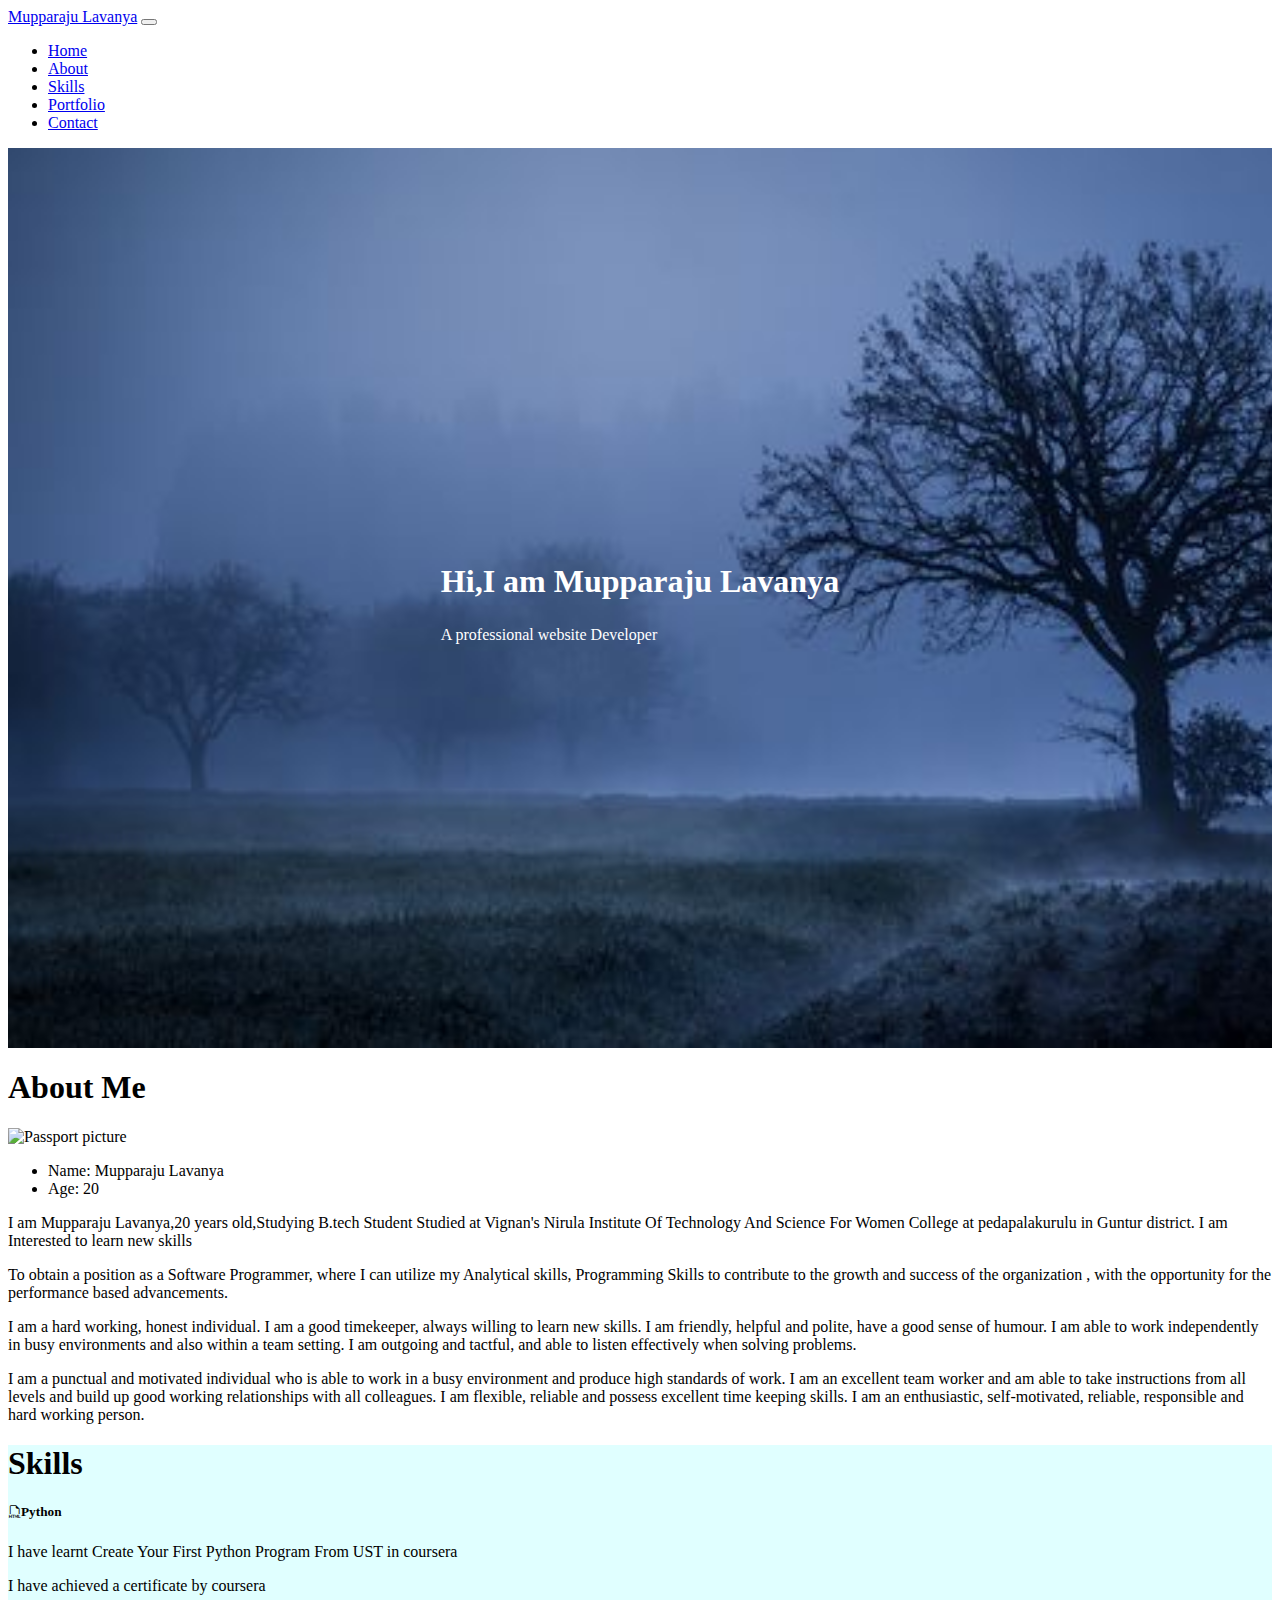
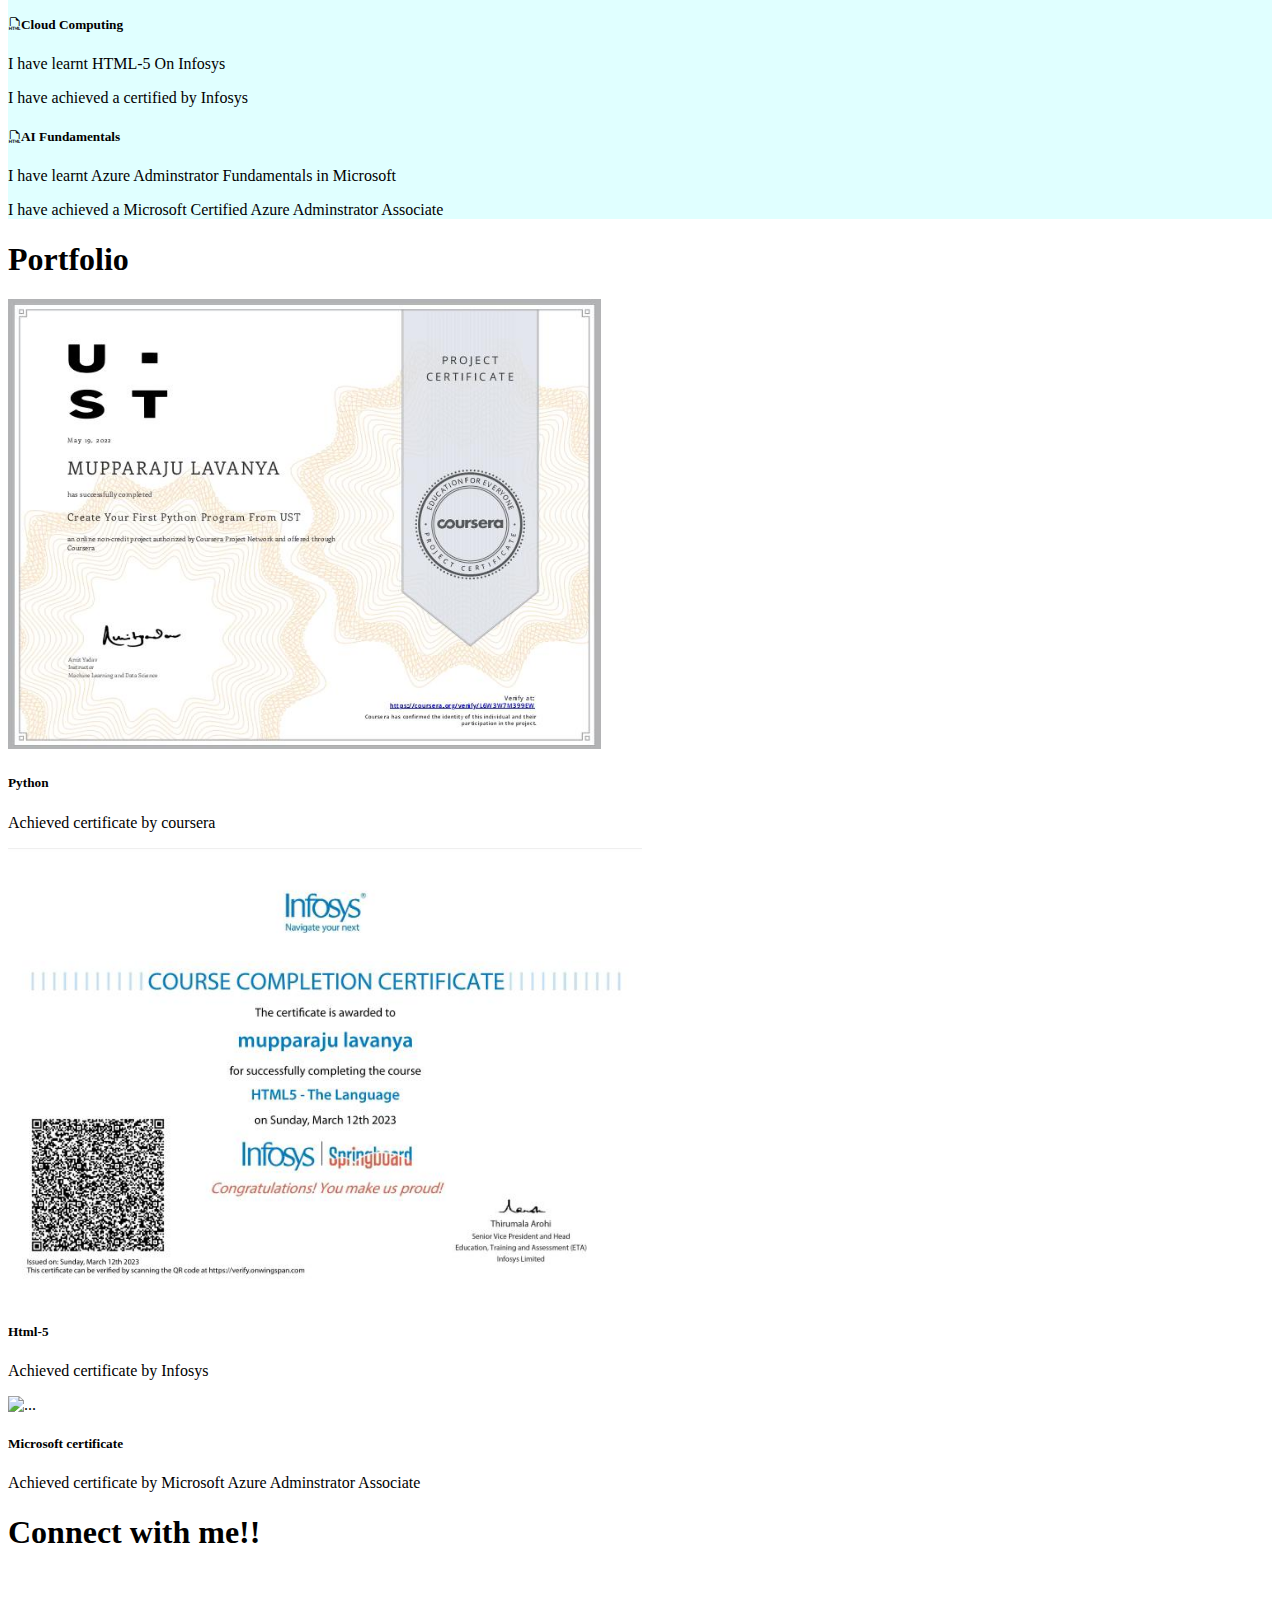
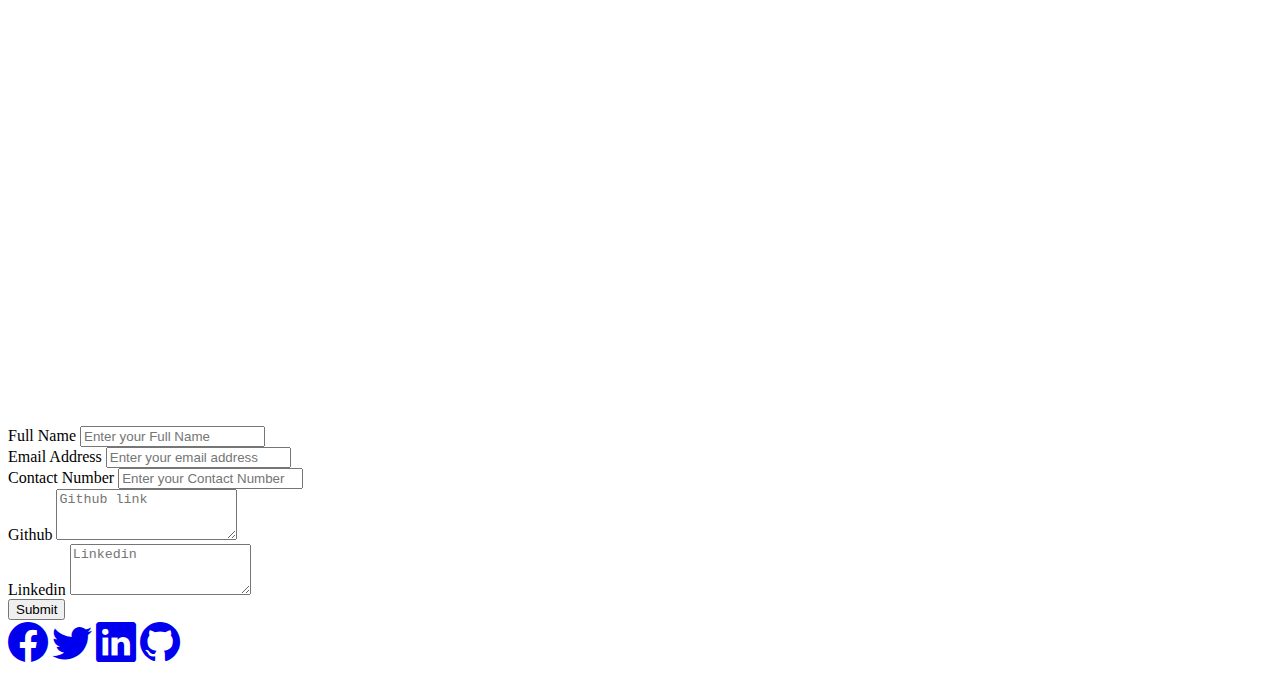
==== index.html @ cc54740a "Add files via upload" ====
<!doctype html>
<html lang="en">

<head>
    <meta charset="utf-8">
    <meta http-equiv="X-UA-Compatible" content="IE=edge">
    <meta name="viewport" content="width=device-width, initial-scale=1">
    <title>Mupparaju Lavanya</title>
    <link href="https://cdn.jsdelivr.net/npm/bootstrap@5.3.0/dist/css/bootstrap.min.css" rel="stylesheet"
        integrity="sha384-9ndCyUaIbzAi2FUVXJi0CjmCapSmO7SnpJef0486qhLnuZ2cdeRhO02iuK6FUUVM" crossorigin="anonymous">
    <link rel="stylesheet" href="https://cdn.jsdelivr.net/npm/bootstrap-icons@1.10.5/font/bootstrap-icons.css">
    <link rel="stylesheet" href="/css/style.css">

</head>

<body>

    <!-- Navbar start-->
    <nav class="navbar navbar-expand-lg navbar-dark bg-dark fixed-top">
        <div class="container-fluid">
            <a class="navbar-brand" href="#">Mupparaju Lavanya</a>
            <button class="navbar-toggler" type="button" data-bs-toggle="collapse" data-bs-target="#navbarNav"
                aria-controls="navbarNav" aria-expanded="false" aria-label="Toggle navigation">
                <span class="navbar-toggler-icon"></span>
            </button>
            <div class="collapse navbar-collapse" id="navbarNav">
                <ul class="navbar-nav ms-auto">
                    <li class="nav-item">
                        <a class="nav-link " href="index.html">Home</a>
                    </li>
                    <li class="nav-item">
                        <a class="nav-link " href="#about">About</a>
                    </li>
                    <li class="nav-item">
                        <a class="nav-link" href="#Skills">Skills</a>
                    </li>
                    <li class="nav-item">
                        <a class="nav-link" href="#Portfolio">Portfolio</a>
                    </li>
                    <li class="nav-item">
                        <a class="nav-link" href="#Contact">Contact</a>
                    </li>
                </ul>
            </div>
        </div>
    </nav>
    <!--Navbar End-->

    <!--Banner Start-->
    <section class="bannerBgImage" id="home">
        <div class="container-fluid">
            <div class="row">
                <div class="col-md-12 bannerText">
                    <h2 class="bannerTitle">Hi,I am Mupparaju Lavanya</h2>
                    <p class="bannerDesc">A professional website Developer </p>
                </div>
            </div>
        </div>

    </section>
    <!--Banner End-->
    <!--About Start-->
    <section>
        <div class="container" id="about">
            <h1 class="text-center">About Me</h1>
            <div class="row">
                <div class="col-md-4">
                    <img src="/Images/Passport picture.jpg" alt="Passport picture" class="card-img img-fluid">
                </div>
                <div class="col-md-8">
                    <div class="row">
                        <div class="col-md-6">
                            <ul>
                                <li>Name: Mupparaju Lavanya</li>
                                <li>Age: 20</li>
                            </ul>
                        </div>

                    </div>
                    <div class="row" font-size:7>
                        <p > I am Mupparaju Lavanya,20 years old,Studying B.tech Student Studied at Vignan's Nirula
                            Institute
                            Of Technology And Science For Women College at pedapalakurulu in Guntur district. I am
                            Interested to learn new skills</p>

                        <p>To obtain a position as a Software Programmer, where I can utilize my Analytical skills,
                            Programming Skills to contribute to the growth and success of the organization , with the
                            opportunity for the performance based advancements.</p>

                        <p> I am a hard working, honest individual. I am a good timekeeper, always willing to learn new
                            skills. I am friendly, helpful and polite, have a good sense of humour. I am able to work
                            independently in busy environments and also within a team setting. I am outgoing and
                            tactful, and able to listen effectively when solving problems.</p>

                        <p>I am a punctual and motivated individual who is able to work in a busy environment and
                            produce high standards of work. I am an excellent team worker and am able to take
                            instructions from all levels and build up good working relationships with all colleagues. I
                            am flexible, reliable and possess excellent time keeping skills.
                            I am an enthusiastic, self-motivated, reliable, responsible and hard working person. </p>
                    </div>
                </div>
            </div>
        </div>
    </section>
    <!--About End-->




    <!--Skills Start-->
    <section class="container" id="Skills">
        <h1 class="text-center">Skills</h1>
        <div class="col-md-4 align=center">
            <div class="card my-3 align=center">
                <div class="card-body">
                    <h5 class="card-title text-center"><i class="bi bi-filetype-html BIcon"></i>Python</h5>
                    <p class="card-text">
                        I have learnt Create Your First Python Program From UST in coursera</p>
                    <p> I have achieved a certificate by coursera
                    </p>
                </div>
            </div>

        </div>
        <div class="col-md-4">
            <div class="card my-3">
                <div class="card-body">

                    <h5 class="card-title text-center"><i class="bi bi-filetype-html BIcon"></i>Cloud Computing
                    </h5>
                    <p class="card-text">
                        I have learnt HTML-5 On Infosys</p>
                    <p>I have achieved a certified by Infosys

                    </p>
                </div>
            </div>

        </div>
        <div class="col-md-4">
            <div class="card my-3">
                <div class="card-body">

                    <h5 class="card-title text-center"><i class="bi bi-filetype-html BIcon"></i>AI Fundamentals
                    </h5>
                    <p class="card-text">
                        I have learnt Azure Adminstrator Fundamentals in Microsoft</p>
                    <p>I have achieved a Microsoft Certified Azure Adminstrator Associate
                    </p>
                </div>
            </div>
    </section>
    <!--Skills End-->
   <!--Portfolio Start-->

    <section class="container" id="Portfolio">
        <h1 class="text-center">Portfolio</h1>
        <div class="col-md-6">
            <div class="card mb-3">
                <img src="/Images/Coursera certificate.jpg" class="card-img-top" alt="...">
                <div class="card-body">
                    <h5 class="card-title">Python</h5>
                    <p class="card-text">Achieved certificate by coursera</p>

                </div>
            </div>
        </div>
        <div class="col-md-6">
            <div class="card mb-3">
                <img src="/Images/Infosys certificate.jpg" class="card-img-top" alt="...">
                <div class="card-body">
                    <h5 class="card-title">Html-5</h5>
                    <p class="card-text">Achieved certificate by Infosys</p>

                </div>
            </div>
        </div>
        <div class="col-md-6">
            <div class="card mb-3">
                <img src="/images/Microsoft certificate.jpg" class="card-img-top" alt="...">
                <div class="card-body">
                    <h5 class="card-title">Microsoft certificate</h5>
                    <p class="card-text">Achieved certificate by Microsoft Azure Adminstrator Associate</p>

                </div>
            </div>
        </div>
        </div>
    </section>
    <!--Portfolio End-->

    <!--Contact Start-->
    <section class="container" id="Contact">
        <h1 class="text-center">Connect with me!!</h1>
        <div class="row">
            <div class="col-md-6">
                <iframe
                    src="https://www.google.com/maps/embed?pb=!1m18!1m12!1m3!1d3828.9399819782993!2d80.39027557768917!3d16.326010644145324!2m3!1f0!2f0!3f0!3m2!1i1024!2i768!4f13.1!3m3!1m2!1s0x3a4a755e1f6d2257%3A0xc30fec7128d23b1!2sVignan&#39;s%20Nirula%20Institute%20of%20Technology%20and%20Science%20for%20Women!5e0!3m2!1sen!2sin!4v1689873064026!5m2!1sen!2sin"
                    width="600" height="450" style="border:0;" allowfullscreen="" loading="lazy"
                    referrerpolicy="no-referrer-when-downgrade"></iframe>

            </div>
            <div class="col-md-6">
                <form>
                    <div class="mb-3">
                        <label for="fullname" class="form-label">Full Name</label>
                        <input type="text" class="form-control" id="fullname" placeholder="Enter your Full Name">
                    </div>
                    <div class="mb-3">
                        <label for="emailInput" class="form-label">Email Address</label>
                        <input type="email" class="form-control" id="emailInput" placeholder="Enter your email address">
                    </div>

                    <div class="mb-3">
                        <label for="teleInput" class="form-label">Contact Number</label>
                        <input type="tel" class="form-control" id="teleInput" placeholder="Enter your Contact Number">
                    </div>

                    <div class="mb-3">
                        <label for="textarea" class="form-label">Github</label>
                        <textarea class="form-control" id="textarea" rows="3" placeholder="Github link"></textarea>
                    </div>

                    <div class="mb-3">
                        <label for="textarea" class="form-label">Linkedin</label>
                        <textarea class="form-control" id="textarea" rows="3" placeholder="Linkedin"></textarea>
                    </div>
                    <div class="col-auto">
                        <button type="submit" class="btn btn-primary 
                            mb-3">Submit</button>
                    </div>
                </form>
            </div>
        </div>

    </section>
    <!--Contact End-->

    <!--Footer Start-->

    <footer id="footer">

        <div class="container-fluid bg-dark py-6">
            <div class="mt-4 text-center px-4 ">
                <a href="http://www.facebook.com" target="_blank" rel="noopener noreferrer"><i
                        class="bi bi-facebook bIcon"></i></a>
                <a href="http://www.twitter.com" target="_blank" rel="noopener noreferrer"><i
                        class="bi bi-twitter bIcon"></i></a>
                <a href="http://www.Linkedin.com" target="_blank" rel="noopener noreferrer"><i
                        class="bi bi-linkedin bIcon"></i></a>
                <a href="http://www.Github.com" target="_blank" rel="noopener noreferrer"><i
                        class="bi bi-github bIcon"></i></a>

            </div>
        </div>
    </footer>
    <!--Footer End-->
    <script src="https://cdn.jsdelivr.net/npm/bootstrap@5.3.0/dist/js/bootstrap.bundle.min.js"
        integrity="sha384-geWF76RCwLtnZ8qwWowPQNguL3RmwHVBC9FhGdlKrxdiJJigb/j/68SIy3Te4Bkz"
        crossorigin="anonymous"></script>
</body>

</html>
---- css/style.css ----
.bannerBgImage{
    height: 100vh;
    background: url("/Images/banner.jpg");
    background-size: cover;
    position: relative; 
}

.bannerText{
    text-align:left;
    position: absolute;
    top: 50%;
    left: 50%;
    transform: translate(-50%,-50%);
    color: white;
}

.bannerTitle{
    font-size: 2rem;
}
.bannerDes{
    font-size: 2rem;
}

#Skills{
    background-color: lightcyan;
}

.card {
    cursor: pointer;
    
    
}
.card:hover{

    background-color:deeppink;
    border: 3px solid yellowgreen;
}
.bIcon {
    width:100%;
    text-align:center;
    font-size: 40px; ;
}
.img-fluid:hover{
    border: 3px solid black;
}

.card-img-top{
    height: 50vh;
}
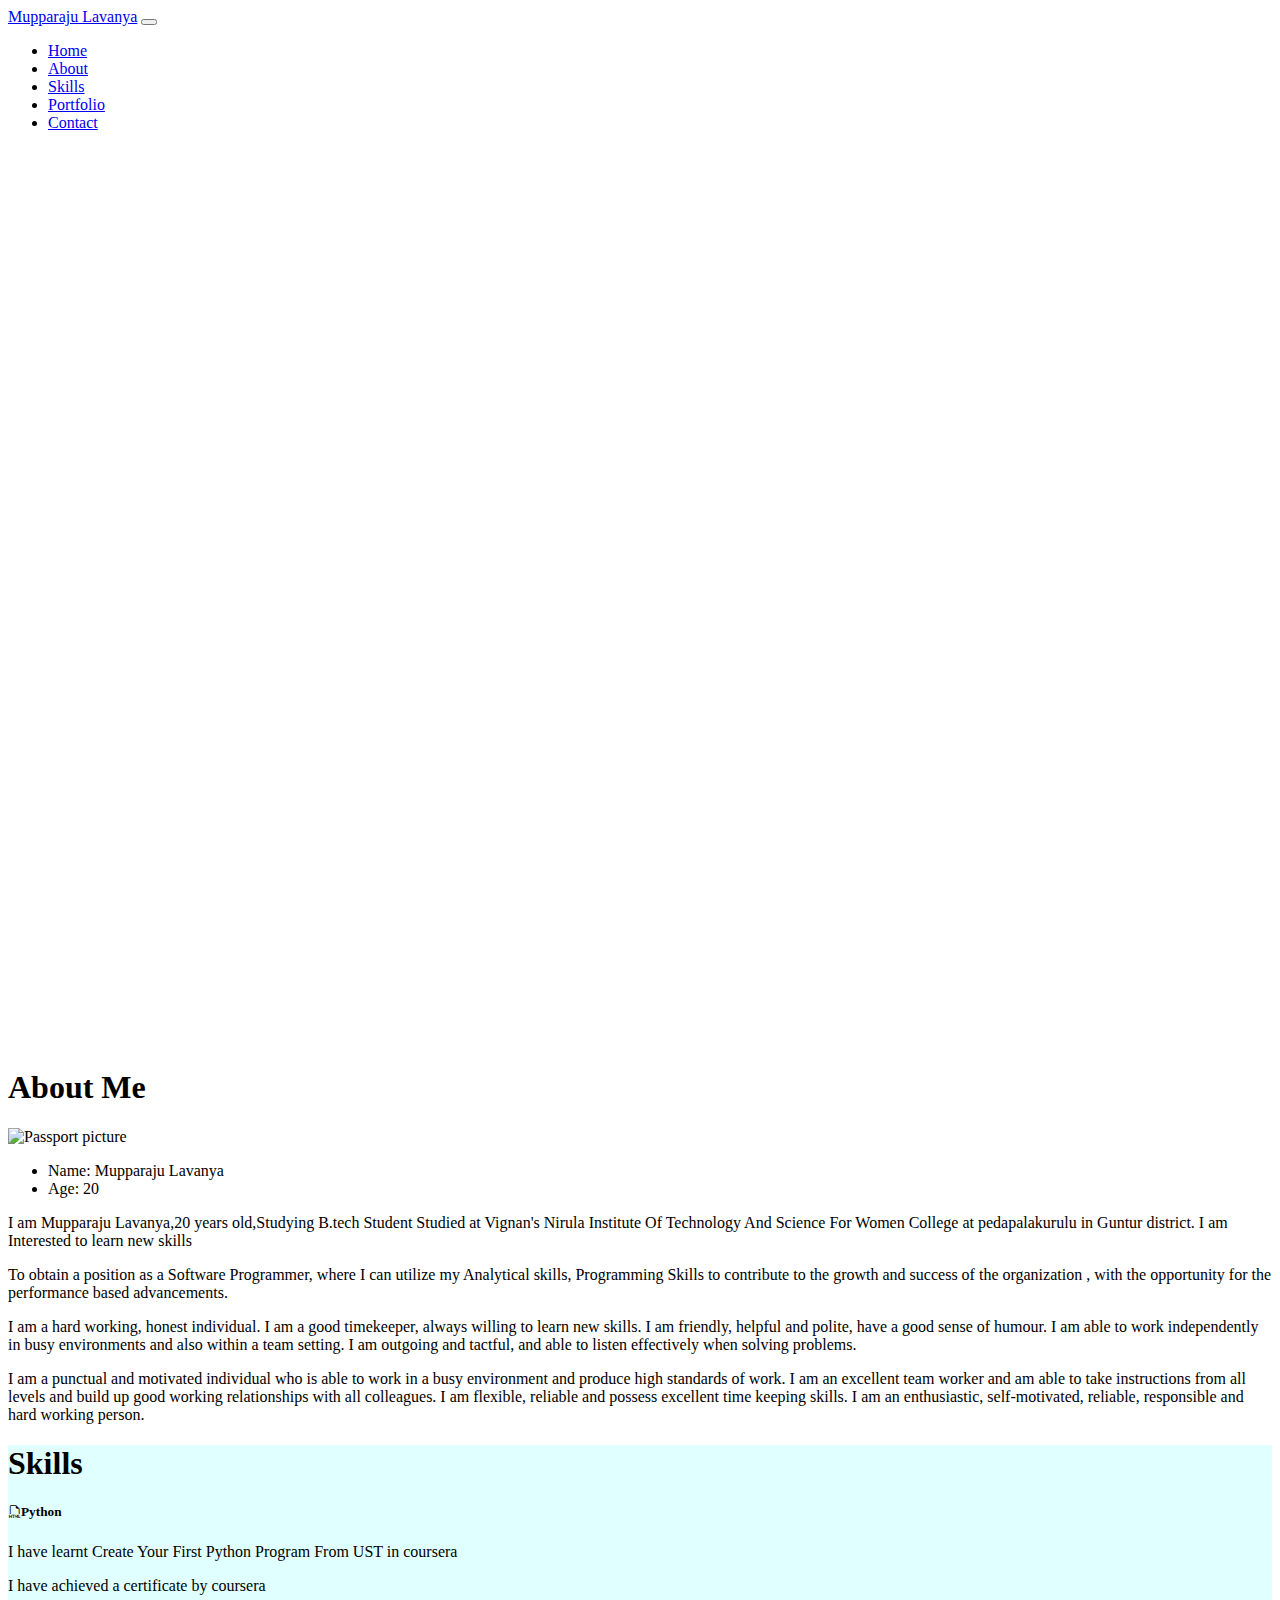
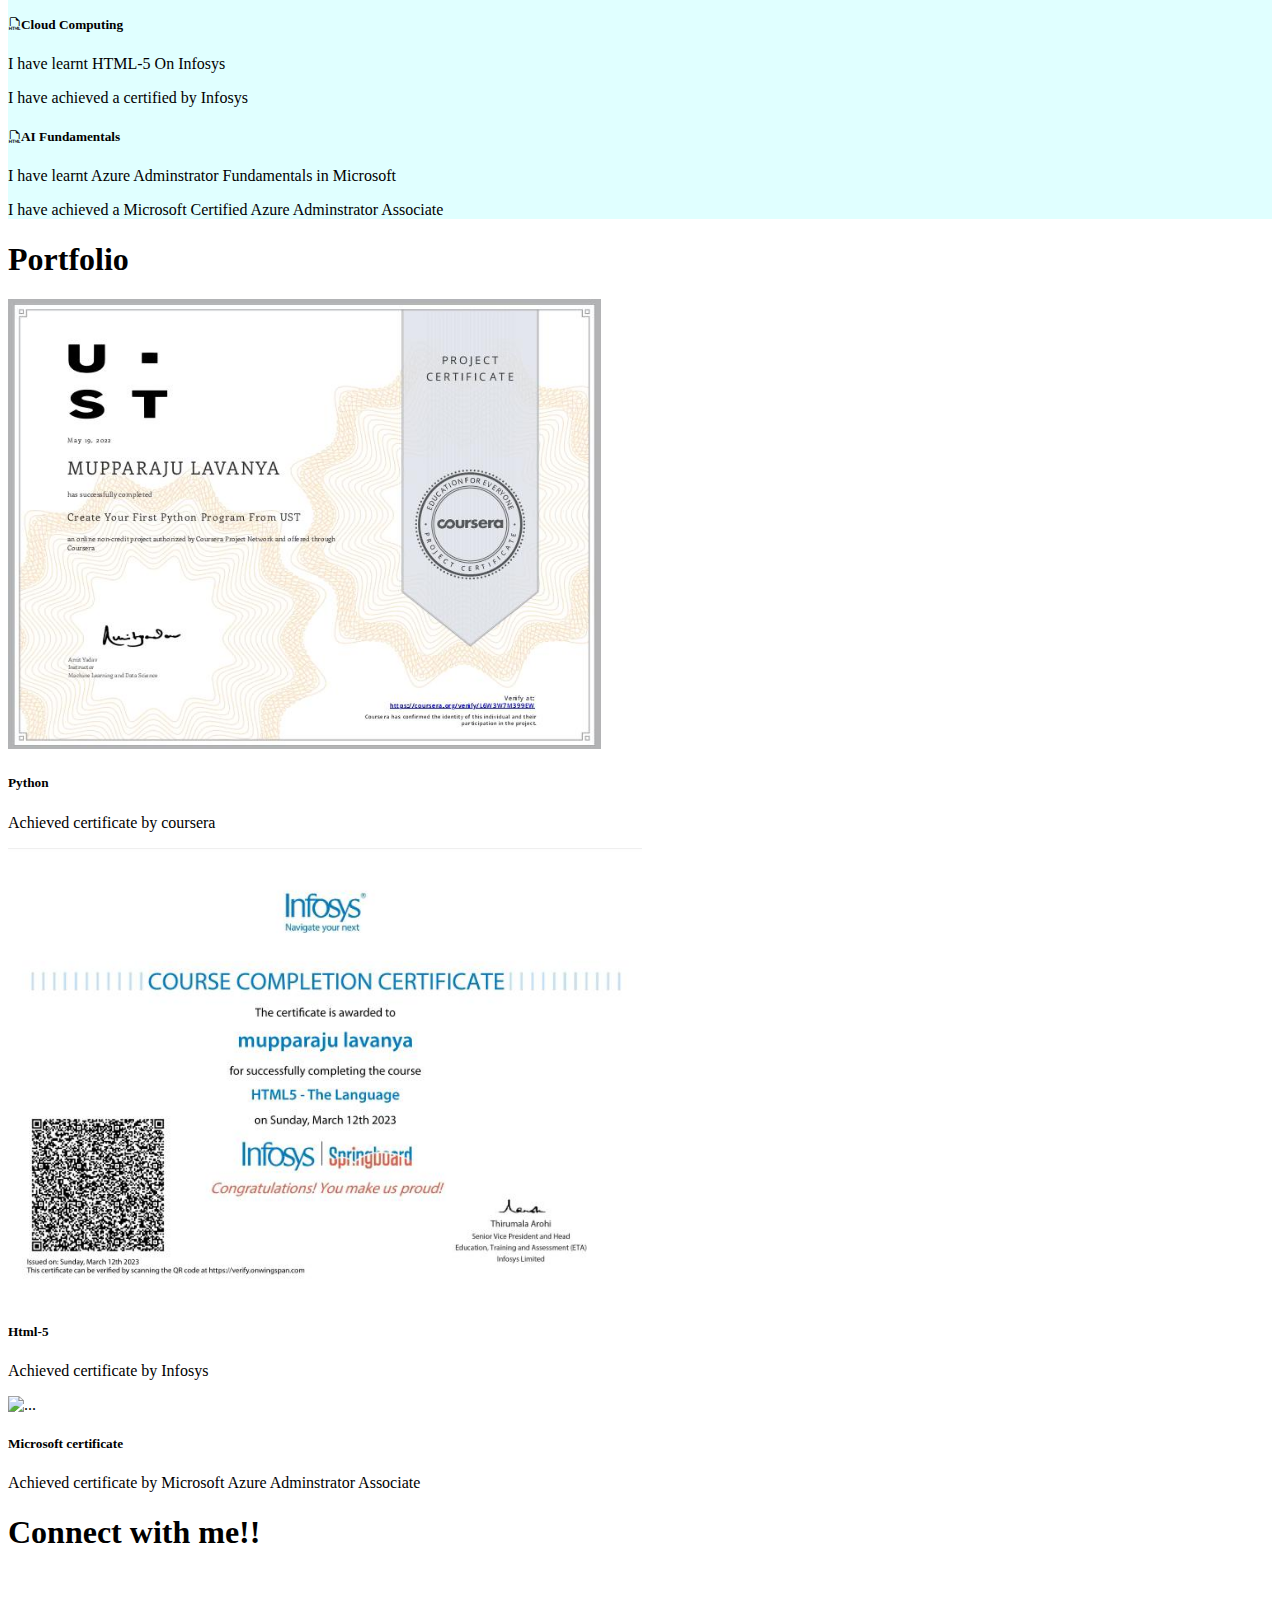
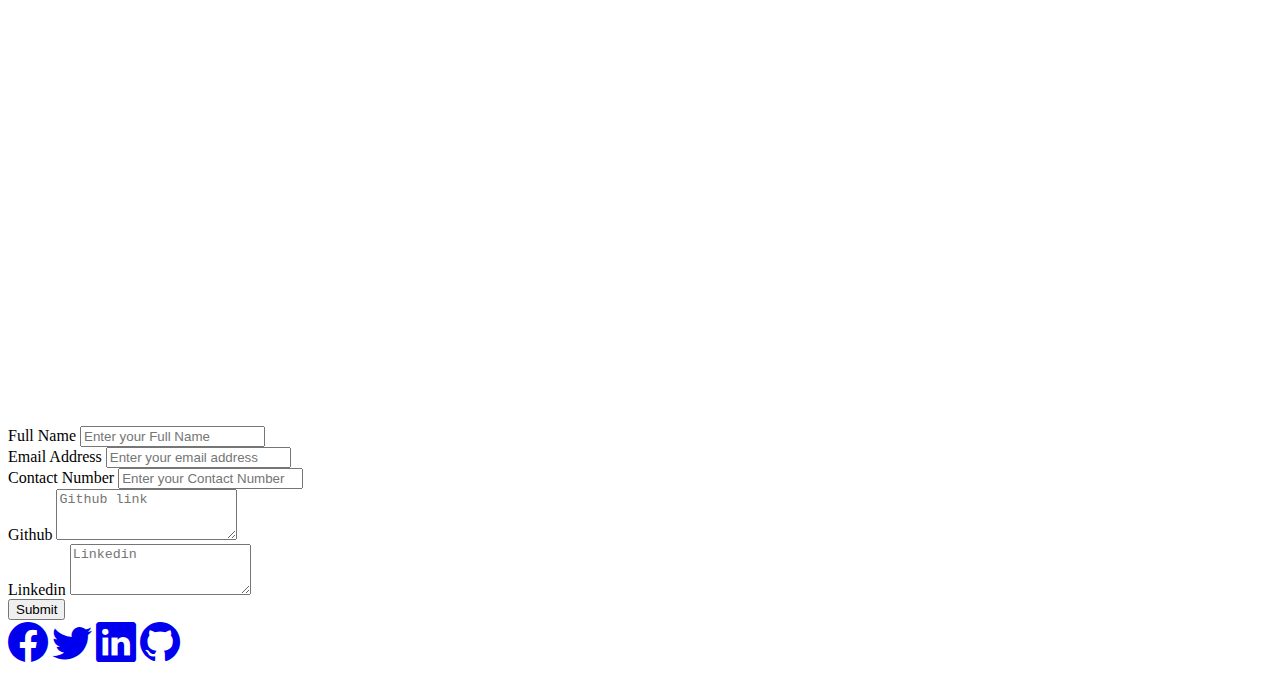
==== commit 6996a0e7: "Update index.html" ====
--- a/index.html
+++ b/index.html
@@ -9,7 +9,7 @@
     <link href="https://cdn.jsdelivr.net/npm/bootstrap@5.3.0/dist/css/bootstrap.min.css" rel="stylesheet"
         integrity="sha384-9ndCyUaIbzAi2FUVXJi0CjmCapSmO7SnpJef0486qhLnuZ2cdeRhO02iuK6FUUVM" crossorigin="anonymous">
     <link rel="stylesheet" href="https://cdn.jsdelivr.net/npm/bootstrap-icons@1.10.5/font/bootstrap-icons.css">
-    <link rel="stylesheet" href="/css/style.css">
+    <link rel="stylesheet" href="css/style.css">
 
 </head>
 
@@ -260,4 +260,4 @@
         crossorigin="anonymous"></script>
 </body>
 
-</html>+</html>
--- a/css/style.css
+++ b/css/style.css
@@ -1,6 +1,6 @@
 .bannerBgImage{
     height: 100vh;
-    background: url("/Images/banner.jpg");
+    background: url("Images/banner.jpg");
     background-size: cover;
     position: relative; 
 }
@@ -46,4 +46,4 @@
 
 .card-img-top{
     height: 50vh;
-}+}
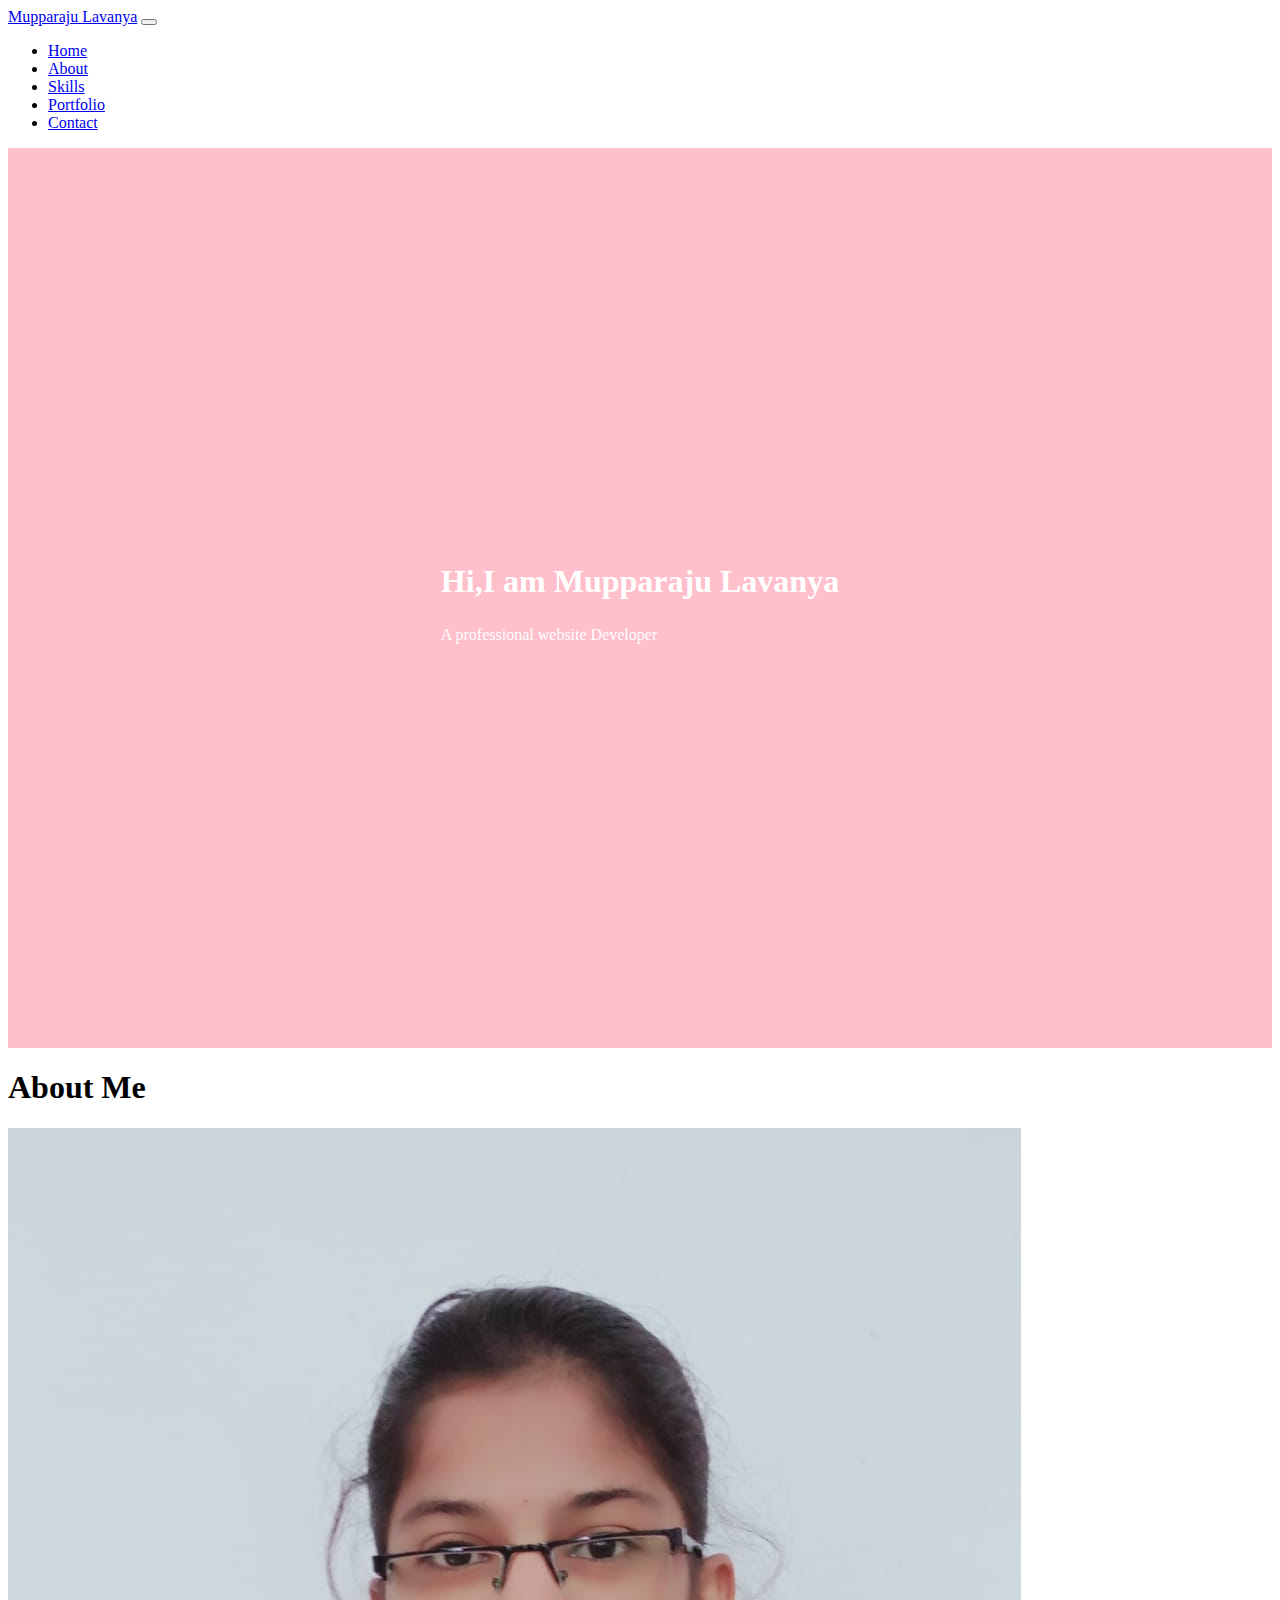
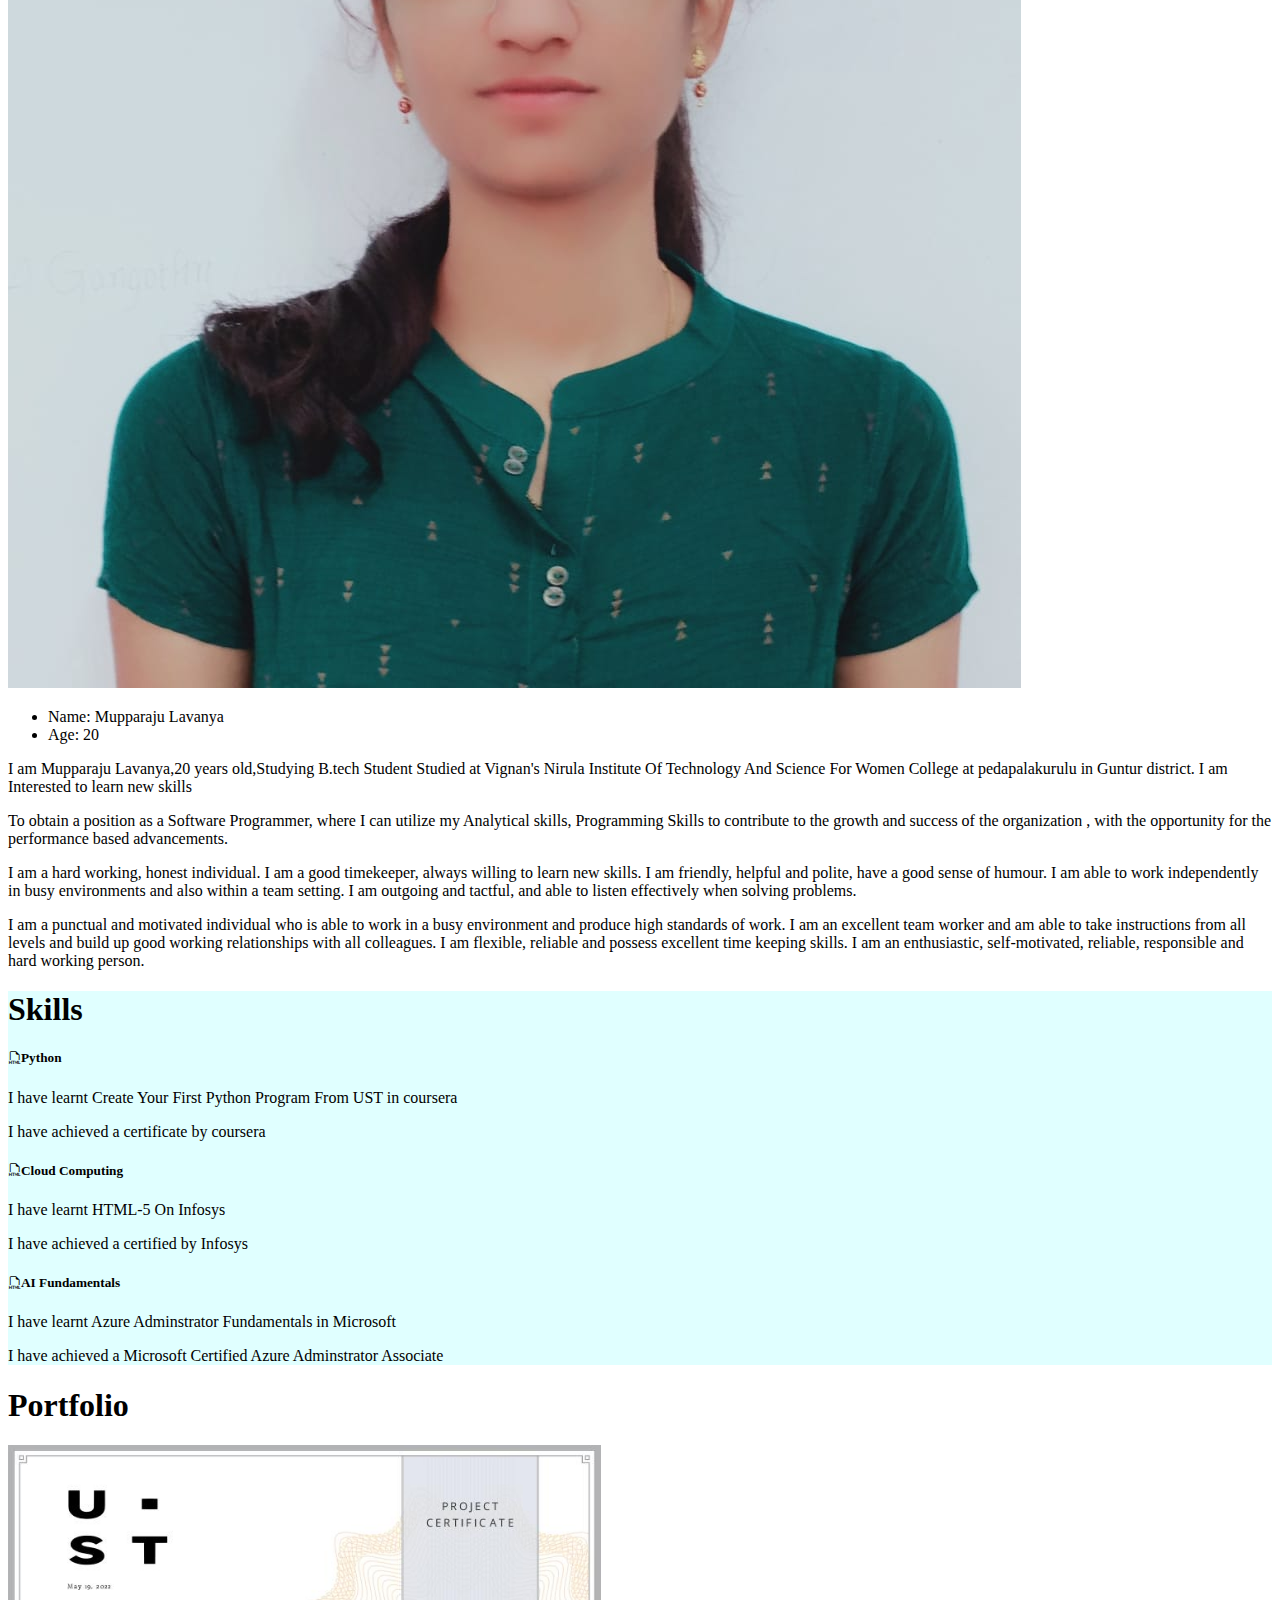
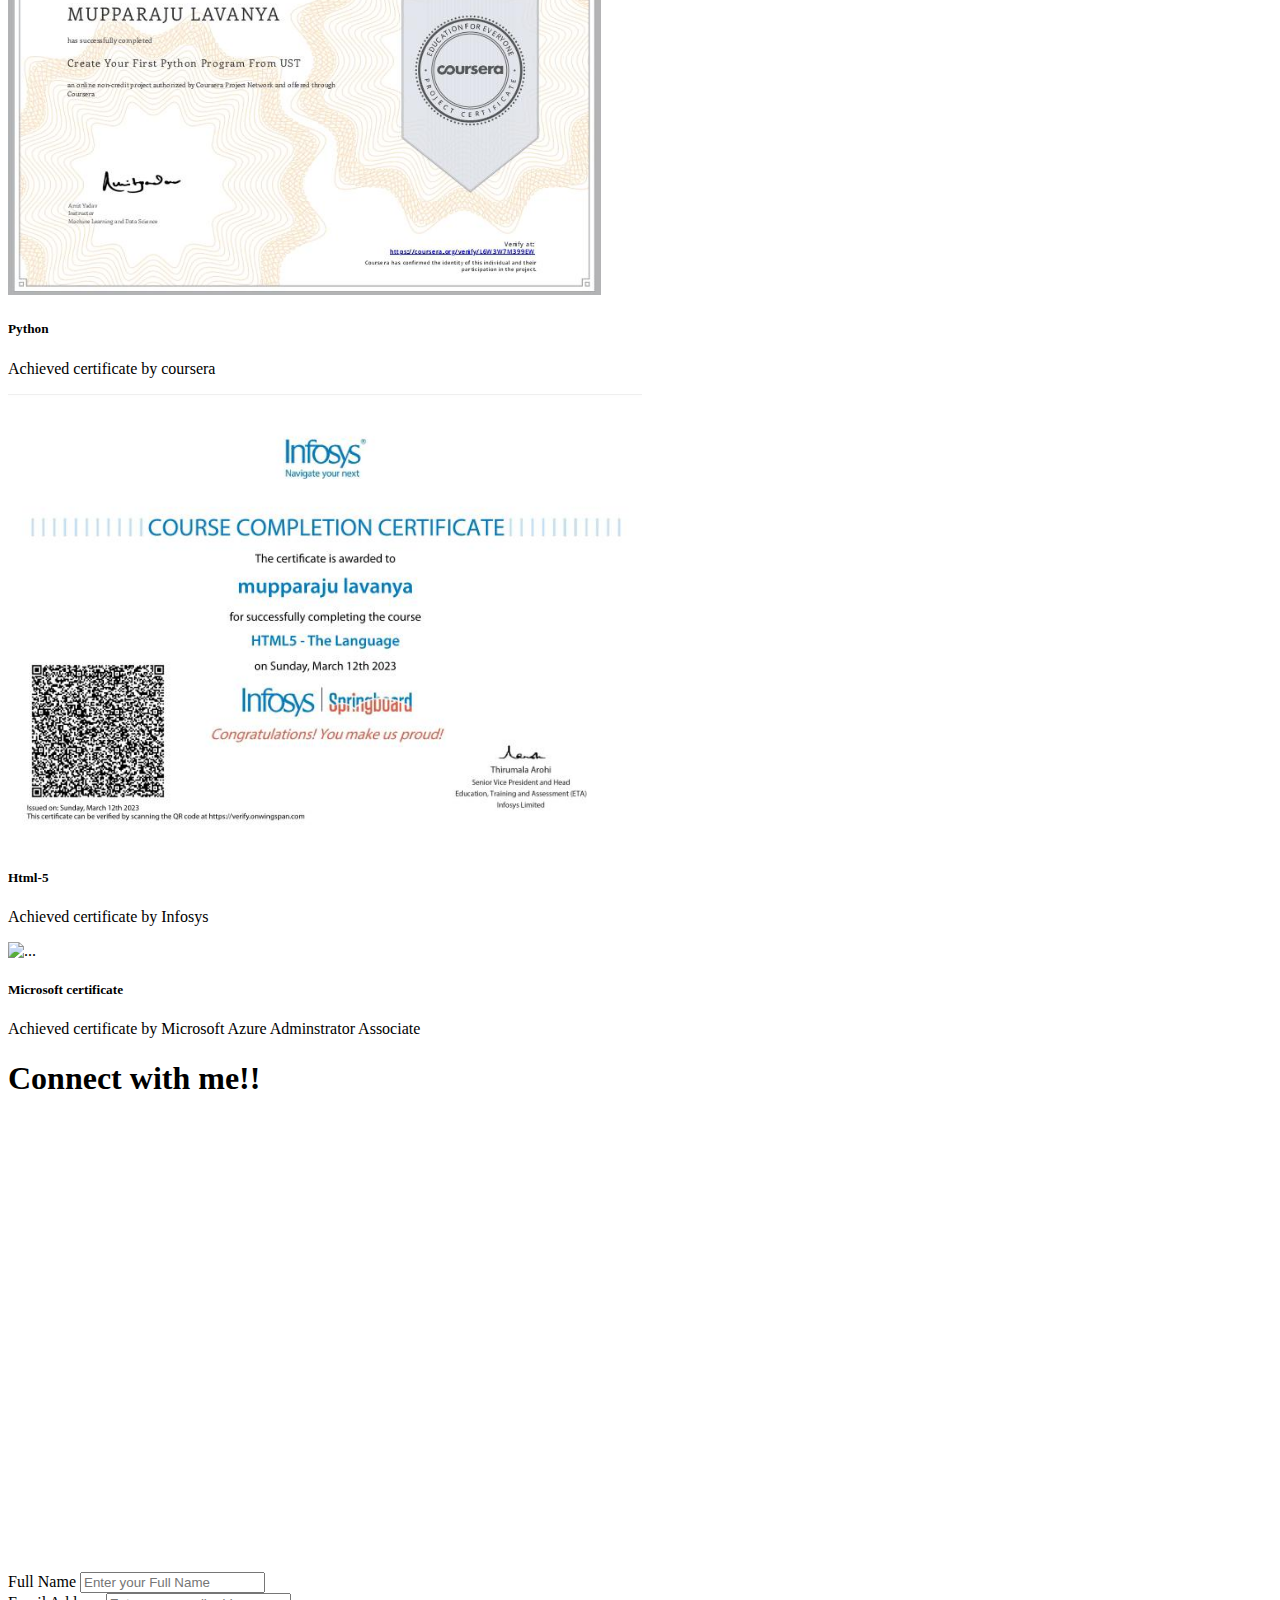
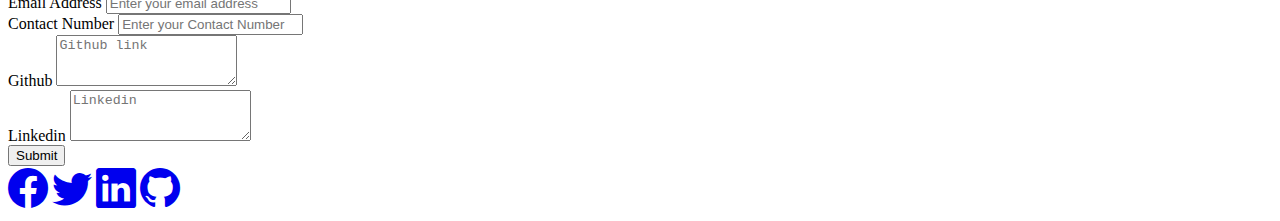
==== commit 218d8f22: "Update index.html" ====
--- a/index.html
+++ b/index.html
@@ -65,7 +65,7 @@
             <h1 class="text-center">About Me</h1>
             <div class="row">
                 <div class="col-md-4">
-                    <img src="/Images/Passport picture.jpg" alt="Passport picture" class="card-img img-fluid">
+                    <img src="Images/passport picture.jpg" alt="Passport picture" class="card-img img-fluid">
                 </div>
                 <div class="col-md-8">
                     <div class="row">
@@ -157,7 +157,7 @@
         <h1 class="text-center">Portfolio</h1>
         <div class="col-md-6">
             <div class="card mb-3">
-                <img src="/Images/Coursera certificate.jpg" class="card-img-top" alt="...">
+                <img src="Images/Coursera certificate.jpg" class="card-img-top" alt="...">
                 <div class="card-body">
                     <h5 class="card-title">Python</h5>
                     <p class="card-text">Achieved certificate by coursera</p>
@@ -167,7 +167,7 @@
         </div>
         <div class="col-md-6">
             <div class="card mb-3">
-                <img src="/Images/Infosys certificate.jpg" class="card-img-top" alt="...">
+                <img src="Images/Infosys certificate.jpg" class="card-img-top" alt="...">
                 <div class="card-body">
                     <h5 class="card-title">Html-5</h5>
                     <p class="card-text">Achieved certificate by Infosys</p>
@@ -177,7 +177,7 @@
         </div>
         <div class="col-md-6">
             <div class="card mb-3">
-                <img src="/images/Microsoft certificate.jpg" class="card-img-top" alt="...">
+                <img src="images/Microsoft certificate.jpg" class="card-img-top" alt="...">
                 <div class="card-body">
                     <h5 class="card-title">Microsoft certificate</h5>
                     <p class="card-text">Achieved certificate by Microsoft Azure Adminstrator Associate</p>
--- a/css/style.css
+++ b/css/style.css
@@ -1,6 +1,6 @@
 .bannerBgImage{
     height: 100vh;
-    background: url("Images/banner.jpg");
+    background: pink;
     background-size: cover;
     position: relative; 
 }
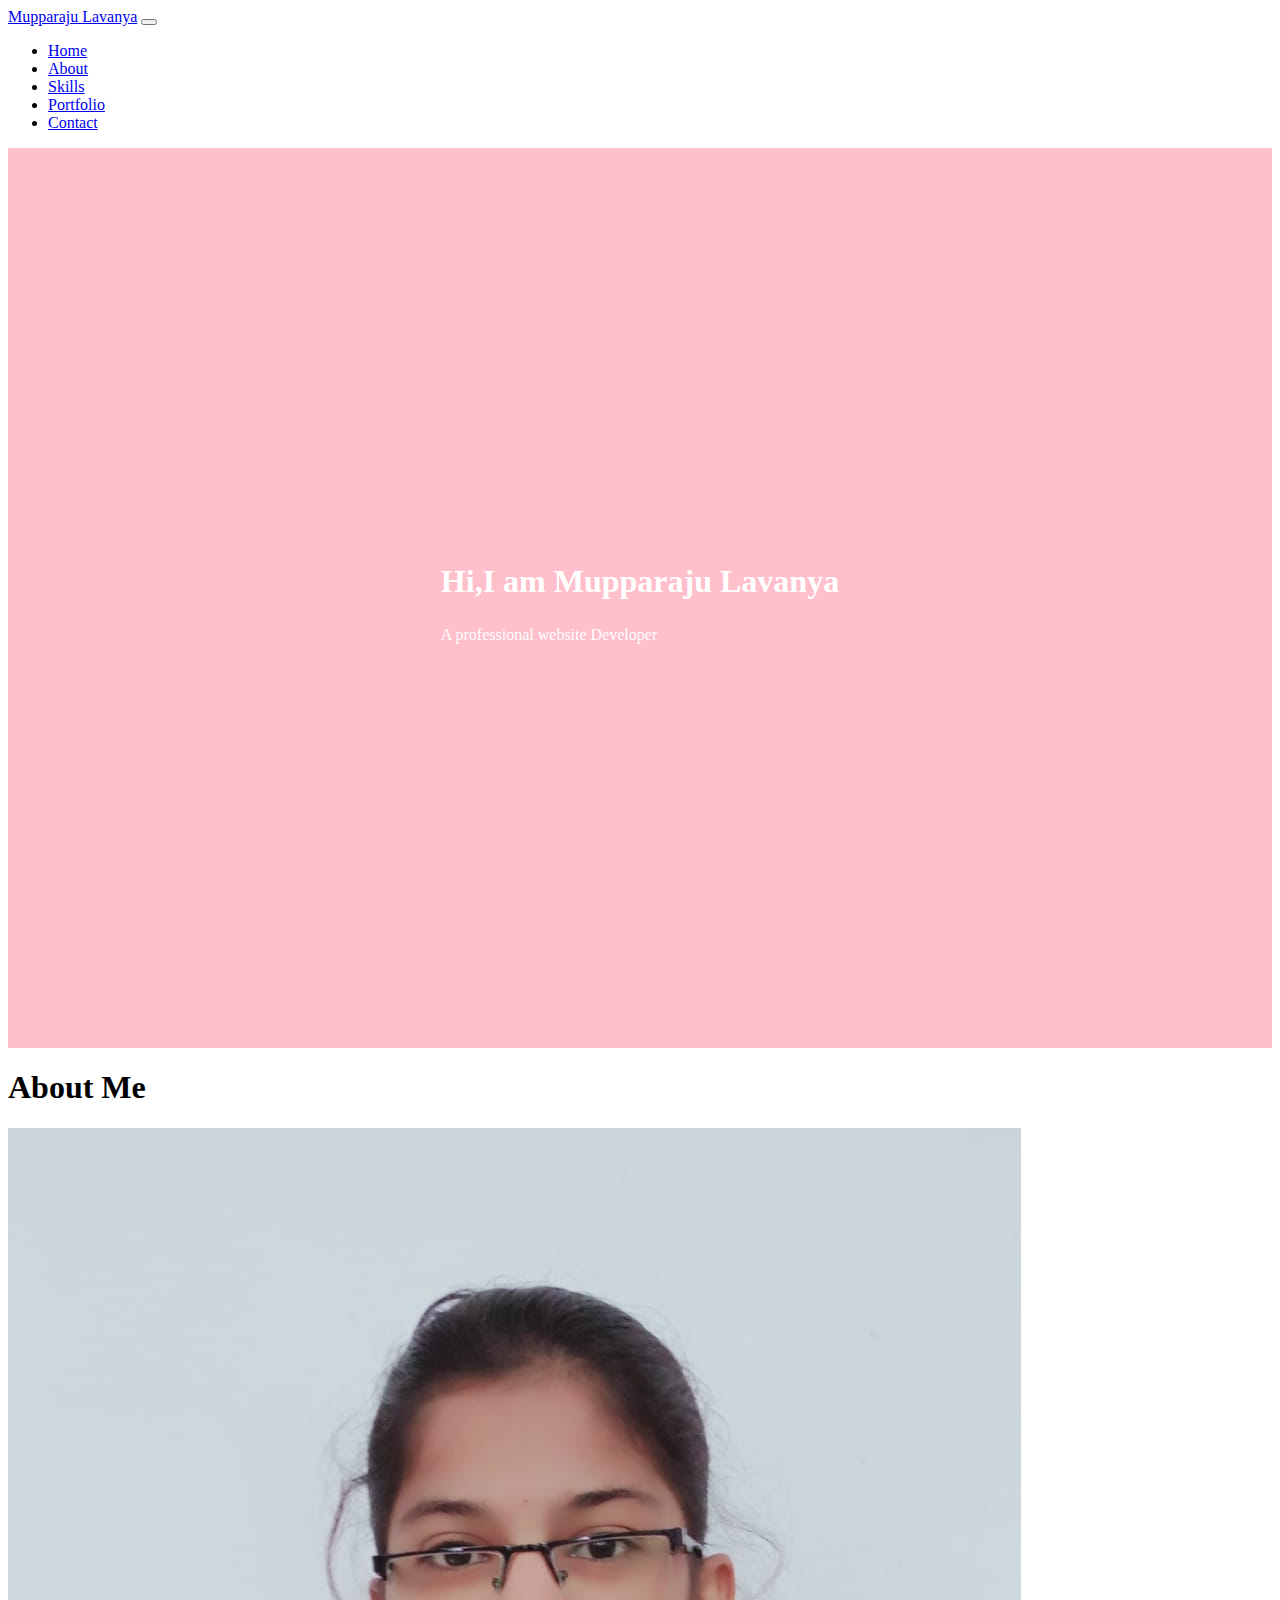
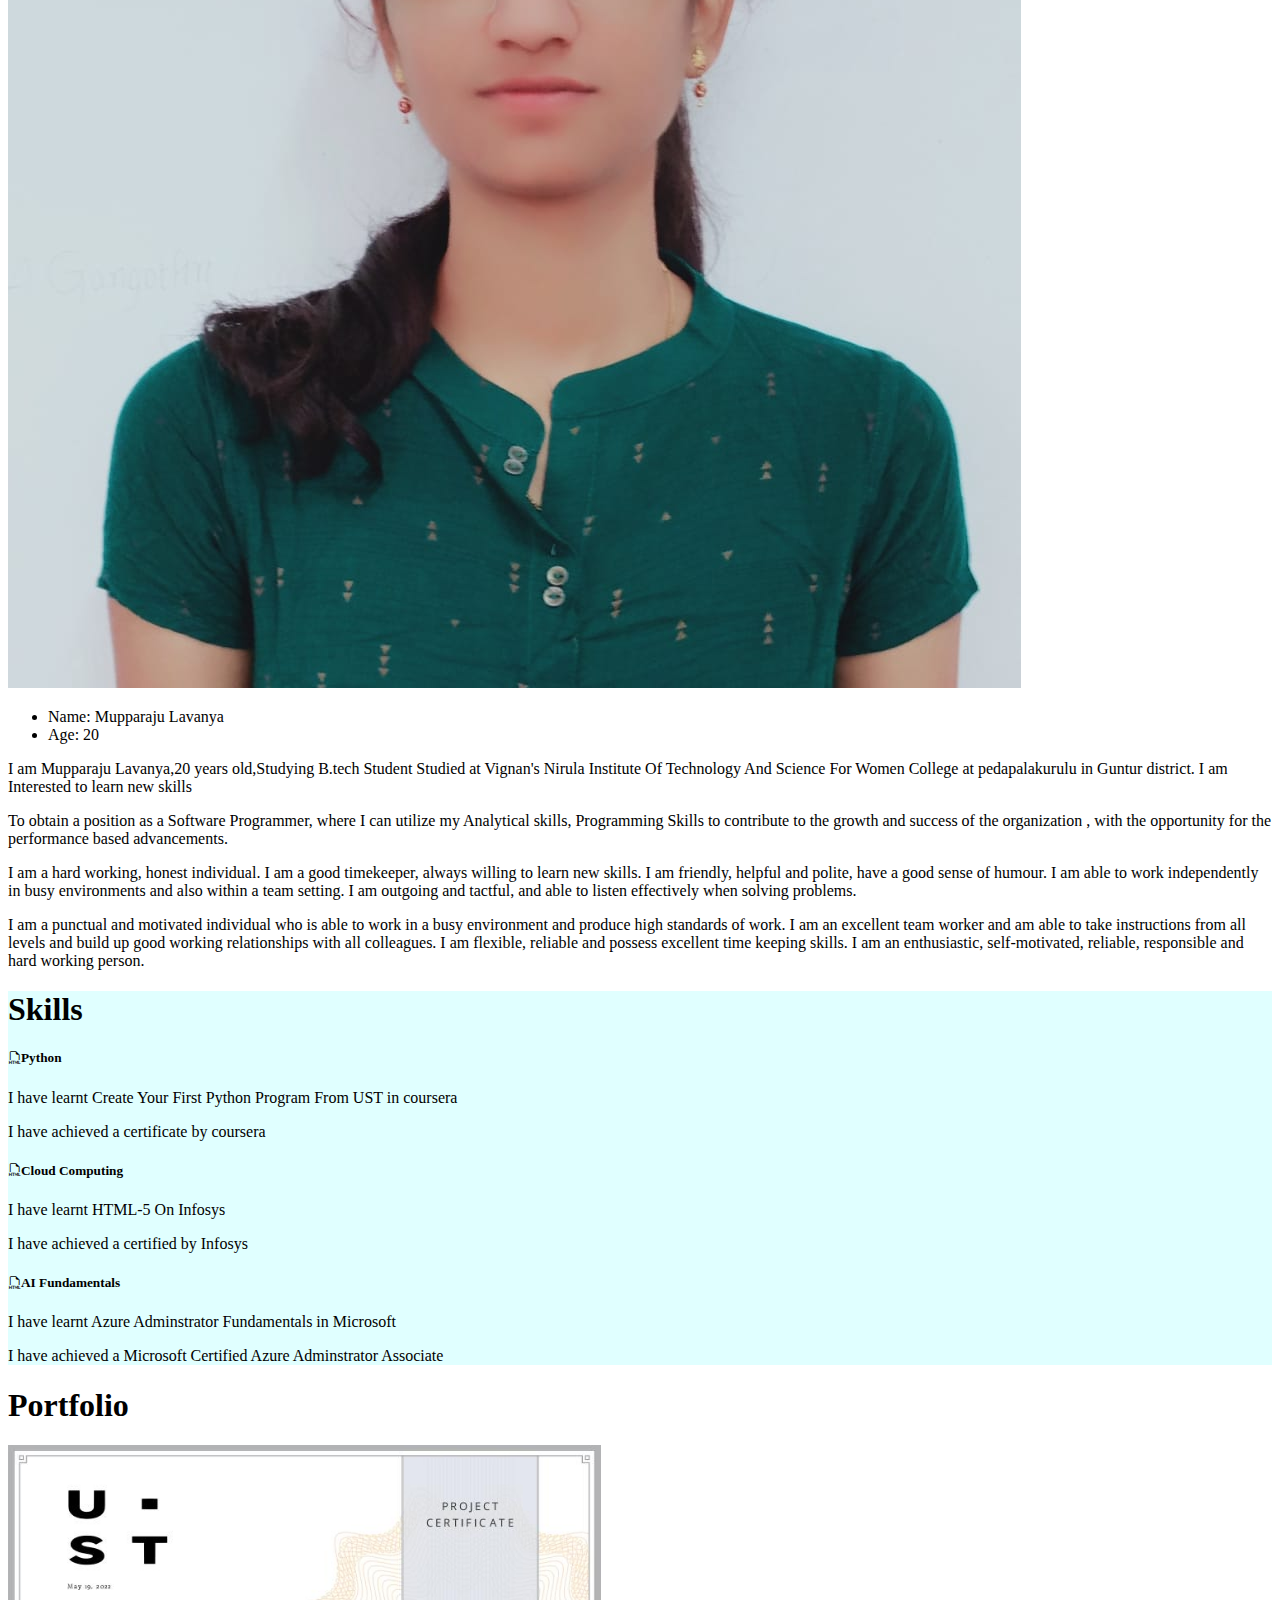
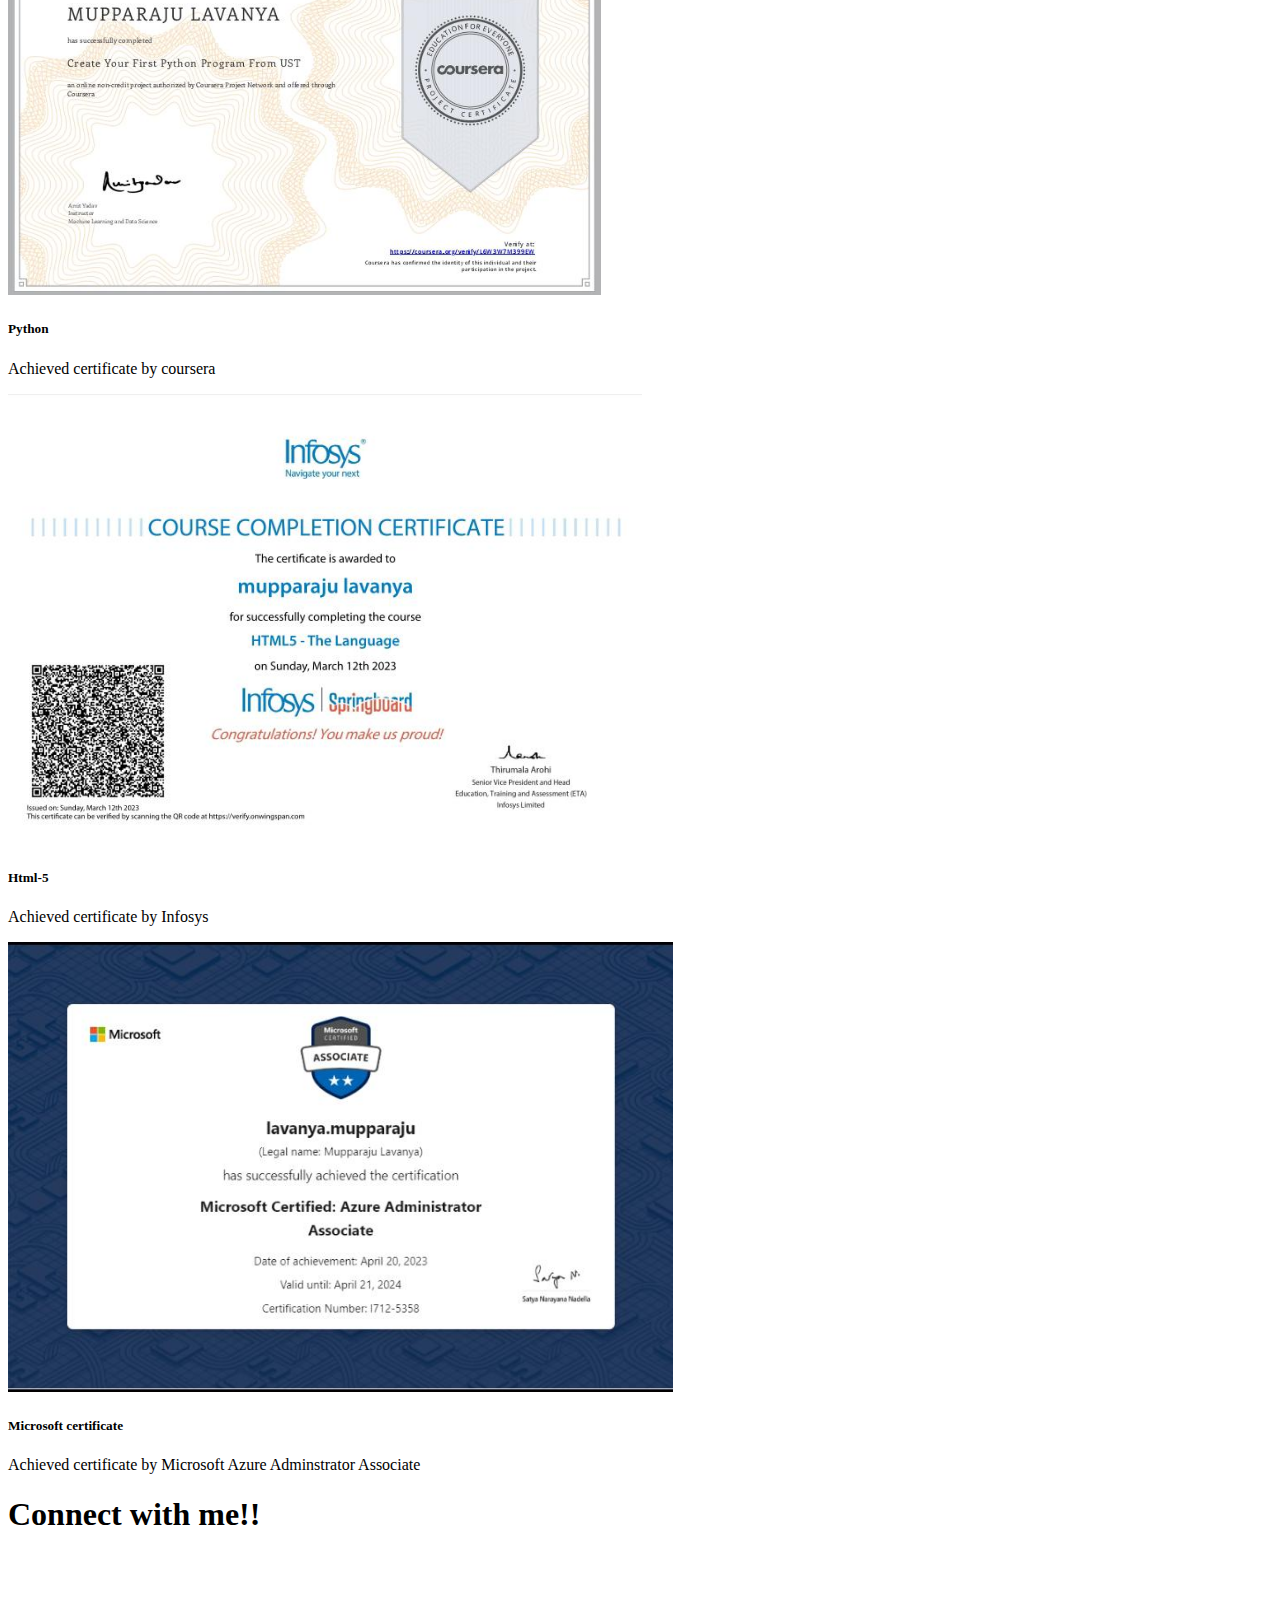
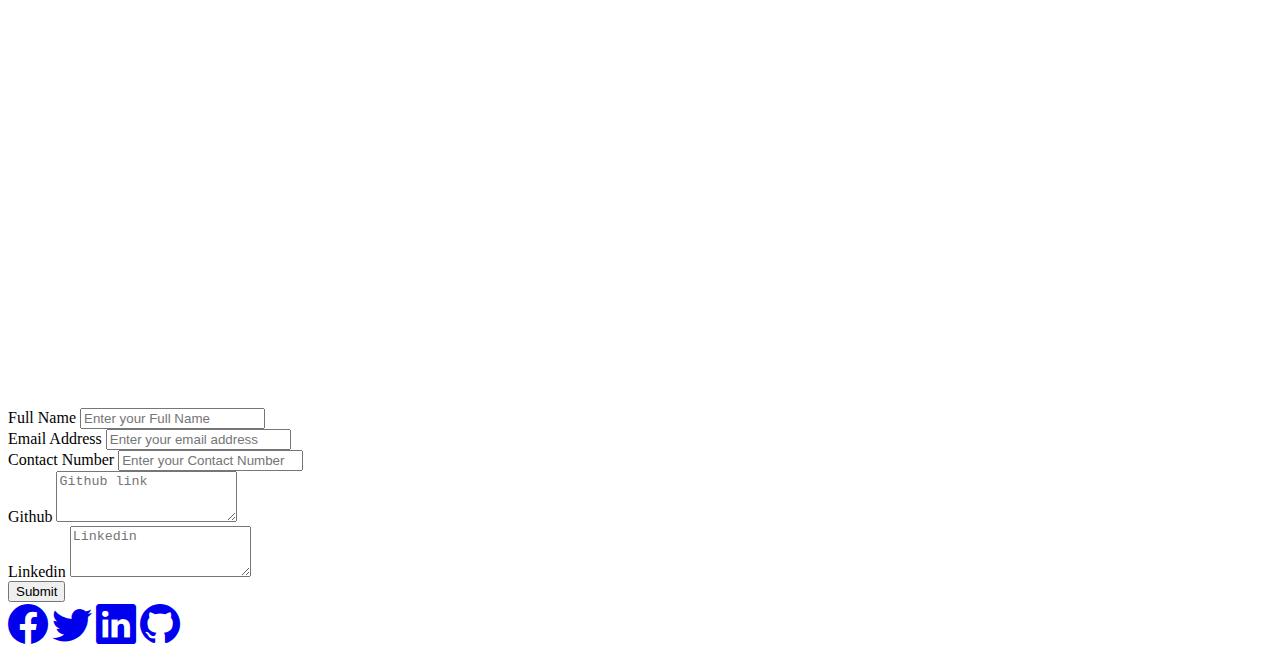
==== commit 7b6c8fa4: "Update index.html" ====
--- a/index.html
+++ b/index.html
@@ -177,7 +177,7 @@
         </div>
         <div class="col-md-6">
             <div class="card mb-3">
-                <img src="images/Microsoft certificate.jpg" class="card-img-top" alt="...">
+                <img src="Images/Microsoft certificate.jpg" class="card-img-top" alt="...">
                 <div class="card-body">
                     <h5 class="card-title">Microsoft certificate</h5>
                     <p class="card-text">Achieved certificate by Microsoft Azure Adminstrator Associate</p>
